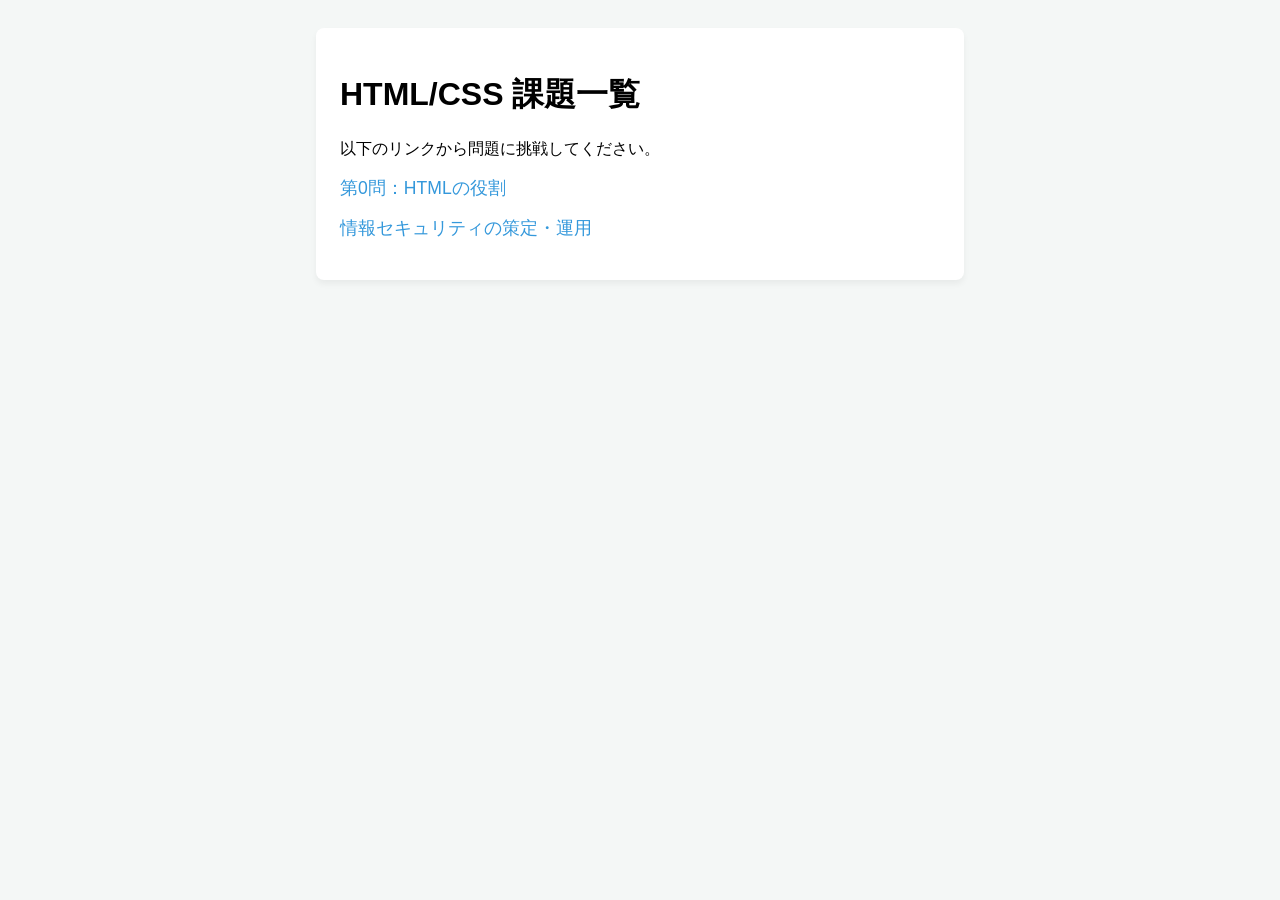
==== fe_proj/index.html @ 819ff912 "ver2.0" ====
<!DOCTYPE html>
<html lang="ja">
<head>
  <meta charset="UTF-8">
  <title>HTML/CSS 課題一覧</title>
  <style>
    body { font-family: sans-serif; padding: 20px; background-color: #f4f7f6; }
    .menu-container { max-width: 600px; margin: 0 auto; background: #fff; padding: 24px; border-radius: 8px; box-shadow: 0 4px 6px rgba(0,0,0,0.05); }
    ul { list-style-type: none; padding: 0; }
    li { margin-bottom: 10px; }
    a { text-decoration: none; color: #3498db; font-size: 1.1rem; }
    a:hover { text-decoration: underline; }
  </style>
</head>
<body>

  <div class="menu-container">
    <h1>HTML/CSS 課題一覧</h1>
    <p>以下のリンクから問題に挑戦してください。</p>
    <ul>
      <!-- ファイルへのリンク -->
      <li><a href="question00.html">第0問：HTMLの役割</a></li>
    </ul>
    
    <ul>
      <!-- ファイルへのリンク -->
      <li><a href="question01.html">情報セキュリティの策定・運用</a></li>
    </ul>
  </div>

</body>
</html>
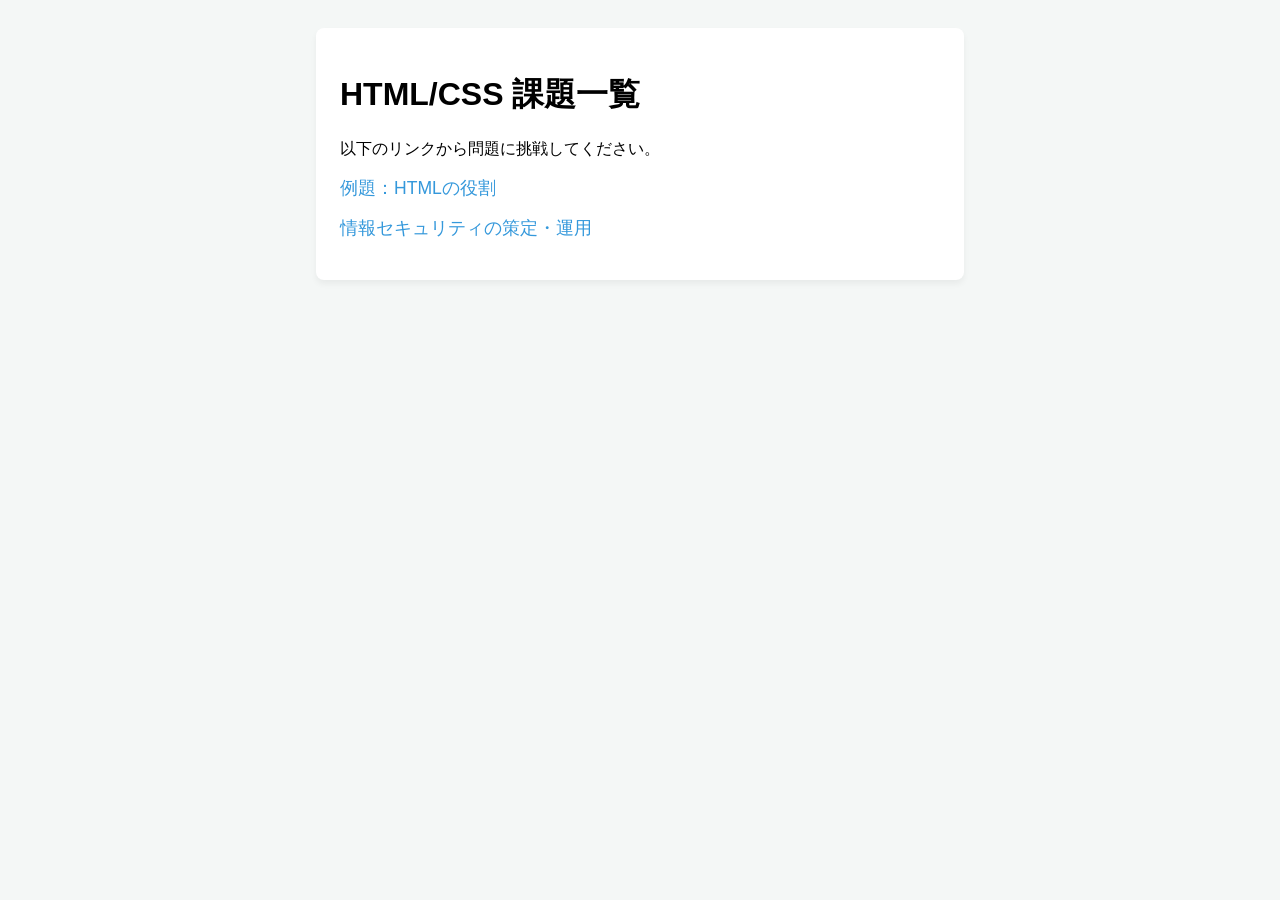
==== commit 80494ec9: "ver2.2" ====
--- a/fe_proj/index.html
+++ b/fe_proj/index.html
@@ -19,7 +19,7 @@
     <p>以下のリンクから問題に挑戦してください。</p>
     <ul>
       <!-- ファイルへのリンク -->
-      <li><a href="question00.html">第0問：HTMLの役割</a></li>
+      <li><a href="question00.html">例題：HTMLの役割</a></li>
     </ul>
     
     <ul>
